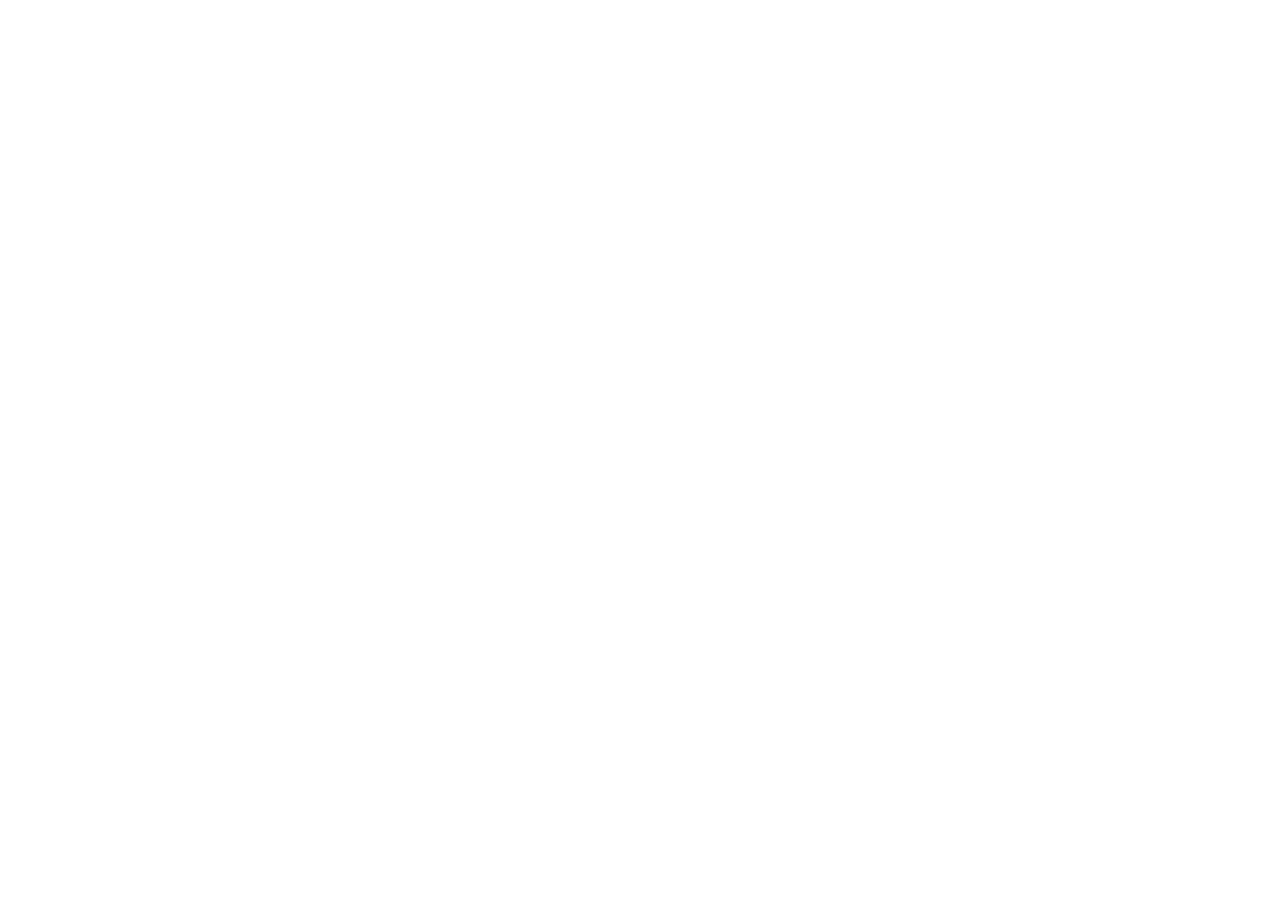
==== index.html @ 43cb258a "new changes" ====
<!DOCTYPE html>
<html lang="en">

<head>
  <meta charset="UTF-8">
  <meta name="viewport" content="width=device-width, initial-scale=1.0">
  <meta http-equiv="X-UA-Compatible" content="ie=edge">
  <title>Document</title>
  <link rel="stylesheet" href="reset.css">
  <link rel="stylesheet" href="style.css">
</head>

<body>

</body>

</html>
---- style.css ----
body {
  margin: 0;
  line-height: 1.5;
  text-transform: uppercase;
}
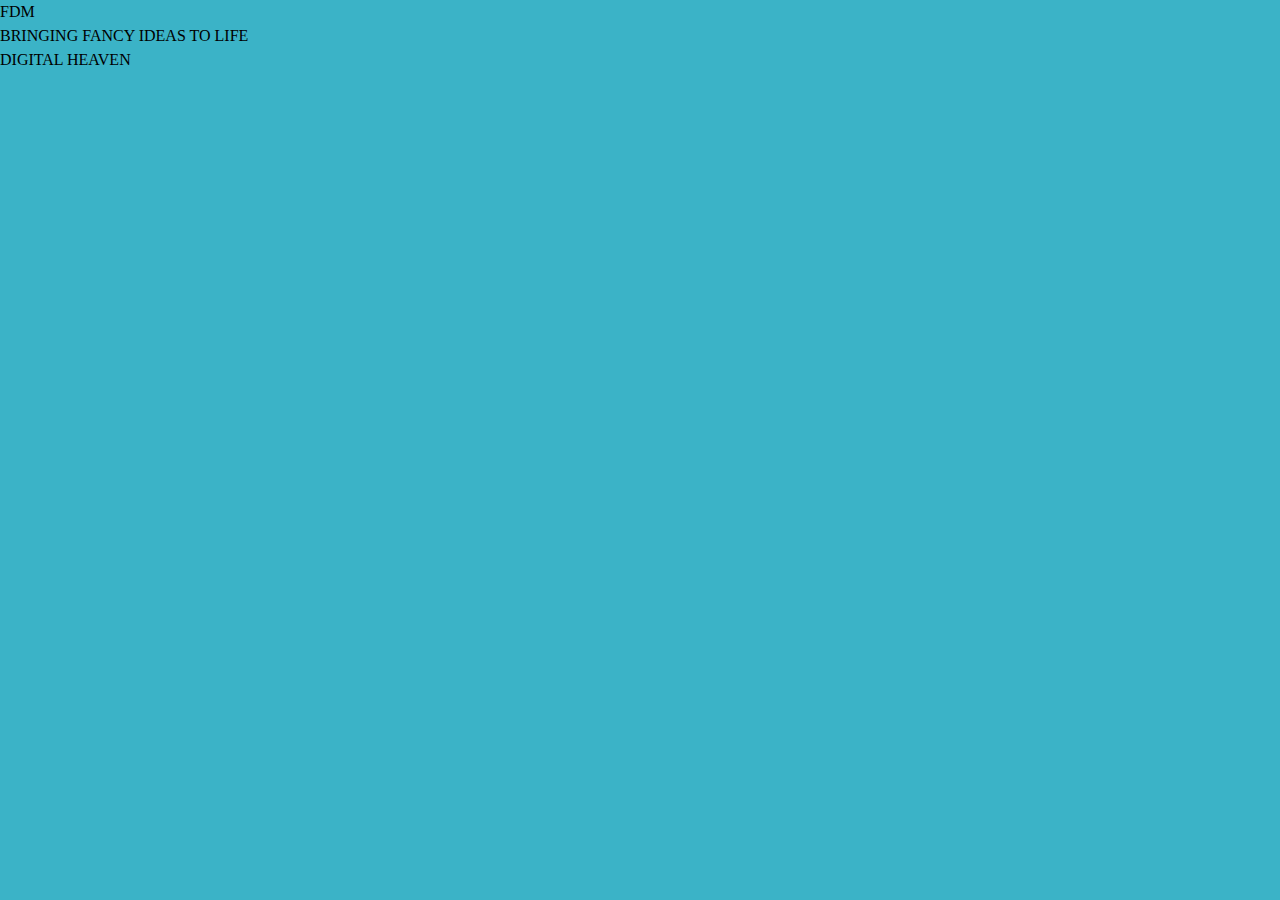
==== commit f2f4b4a7: "message" ====
--- a/index.html
+++ b/index.html
@@ -9,8 +9,14 @@
   <link rel="stylesheet" href="reset.css">
   <link rel="stylesheet" href="style.css">
 </head>
+<p>FDM</p>
+<body>
 
-<body>
+  <p class = "middle">Bringing fancy ideas to life</p>
+  
+  <p class = "middle" id = big>
+  Digital Heaven
+  </p>
 
 </body>
 
--- a/style.css
+++ b/style.css
@@ -2,5 +2,6 @@
   margin: 0;
   line-height: 1.5;
   text-transform: uppercase;
+  background-color:#3bb3c7
 }
 
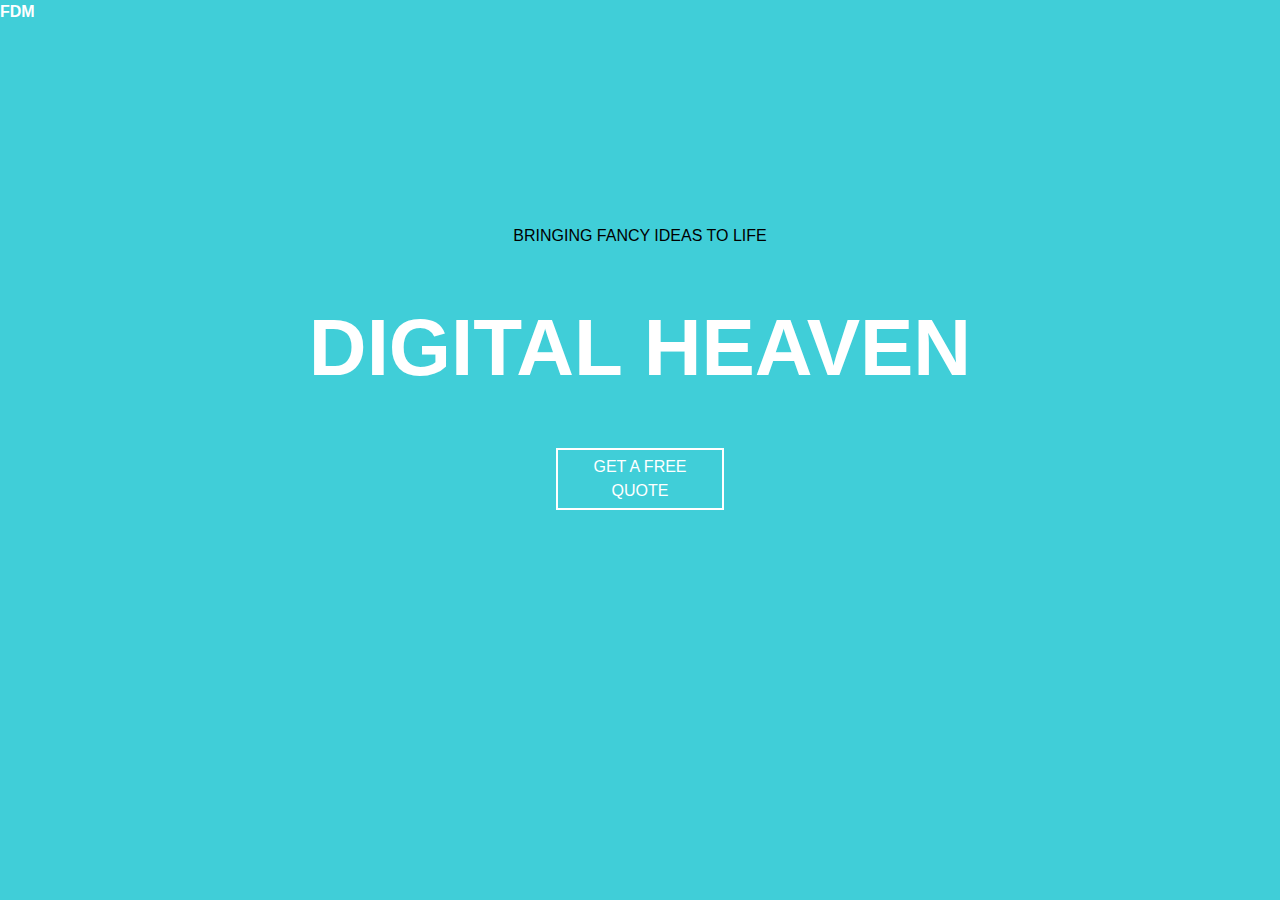
==== commit 3fc77815: "add changes" ====
--- a/index.html
+++ b/index.html
@@ -9,13 +9,19 @@
   <link rel="stylesheet" href="reset.css">
   <link rel="stylesheet" href="style.css">
 </head>
-<p>FDM</p>
+<p id = fdm >FDM</p>
 <body>
 
-  <p class = "middle">Bringing fancy ideas to life</p>
+  <p class = "middle" id = black>
+    Bringing fancy ideas to life
+  </p>
   
   <p class = "middle" id = big>
-  Digital Heaven
+  <b>Digital Heaven</b>
+  </p>
+
+  <p class = "middle" id = box> 
+    get A free quote
   </p>
 
 </body>
--- a/style.css
+++ b/style.css
@@ -2,6 +2,32 @@
   margin: 0;
   line-height: 1.5;
   text-transform: uppercase;
-  background-color:#3bb3c7
+  background-color:#40ced8
 }
 
+#fdm{ color: white;
+  font-family: Arial, Helvetica, sans-serif;
+  font-weight: bold;}
+
+.middle{
+  text-align:center;
+  font-family: Arial, Helvetica, sans-serif;
+}
+#black{margin-top: 200px;}
+
+#big{
+  font-size: 80px; 
+  color:white;
+  padding: 40px;
+  font-weight: bold;
+  
+}
+
+#box{
+  color:white;
+  padding: 5px;
+  border: 2px solid white;
+  margin: auto;
+  width: 12%;
+  
+}
